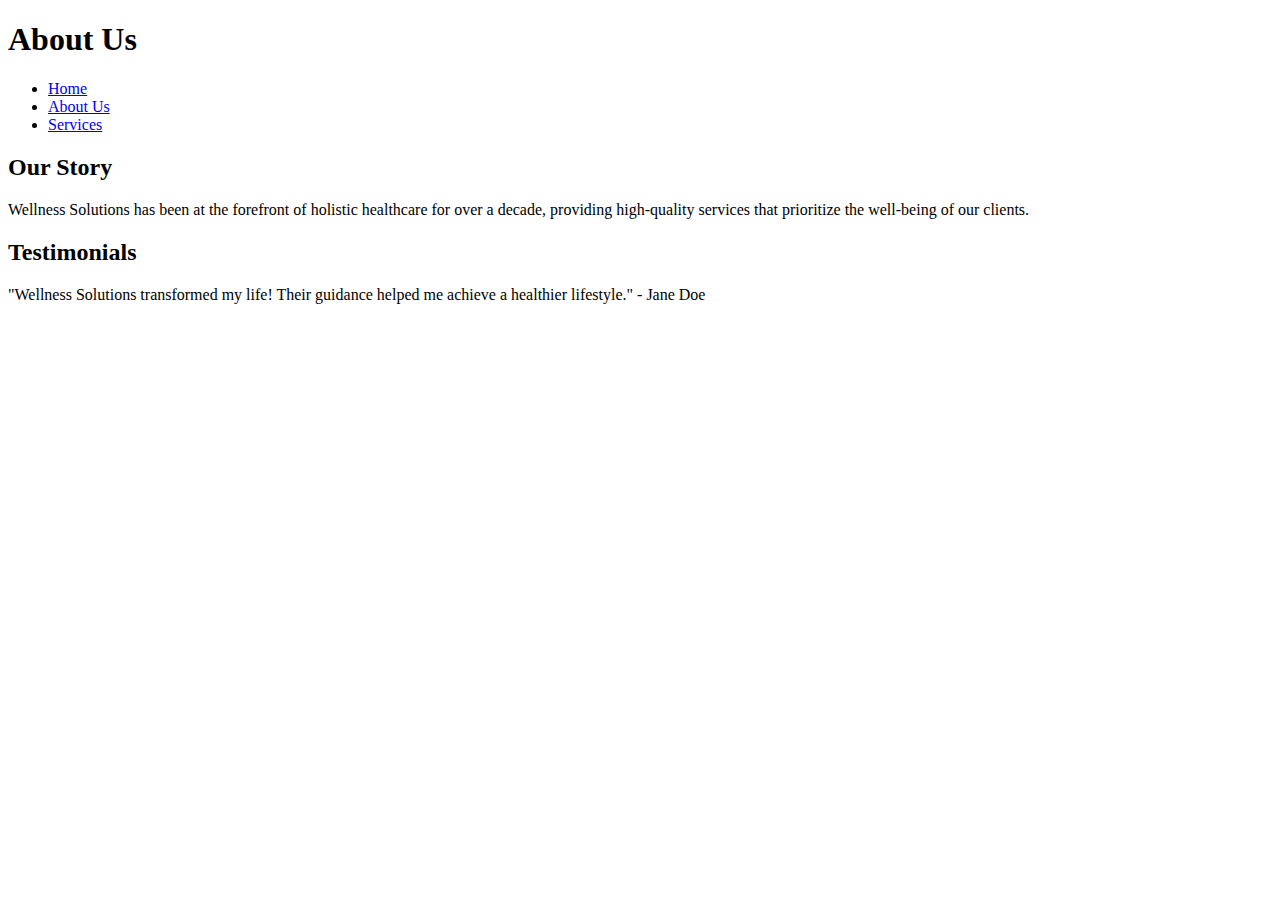
==== about.html @ f86ccc49 "On branch main  Initial commit  Changes to be committed: 	new file:   about.html 	new file:   index." ====
<!DOCTYPE html>
<html lang="en">
<head>
    
    <title>About Us - Healthy Living Hub</title>
    <link rel="stylesheet" href="styles.css">
</head>
<body>
    <header>
        <h1>About Us</h1>
        <nav>
            <ul>
                <li><a href="index.html">Home</a></li>
                <li><a href="about.html">About Us</a></li>
                <li><a href="services.html">Services</a></li>
            </ul>
        </nav>
    </header>

    <section>
        <h2>Our Story</h2>
        <p>Wellness Solutions has been at the forefront of holistic healthcare for over a decade, providing high-quality services that prioritize the well-being of our clients.</p>
    </section>

    <section>
        <h2>Testimonials</h2>
        <p>
            "Wellness Solutions transformed my life! Their guidance helped me achieve a healthier lifestyle." - Jane Doe
        </p>
    </section>

    

</body>
</html>
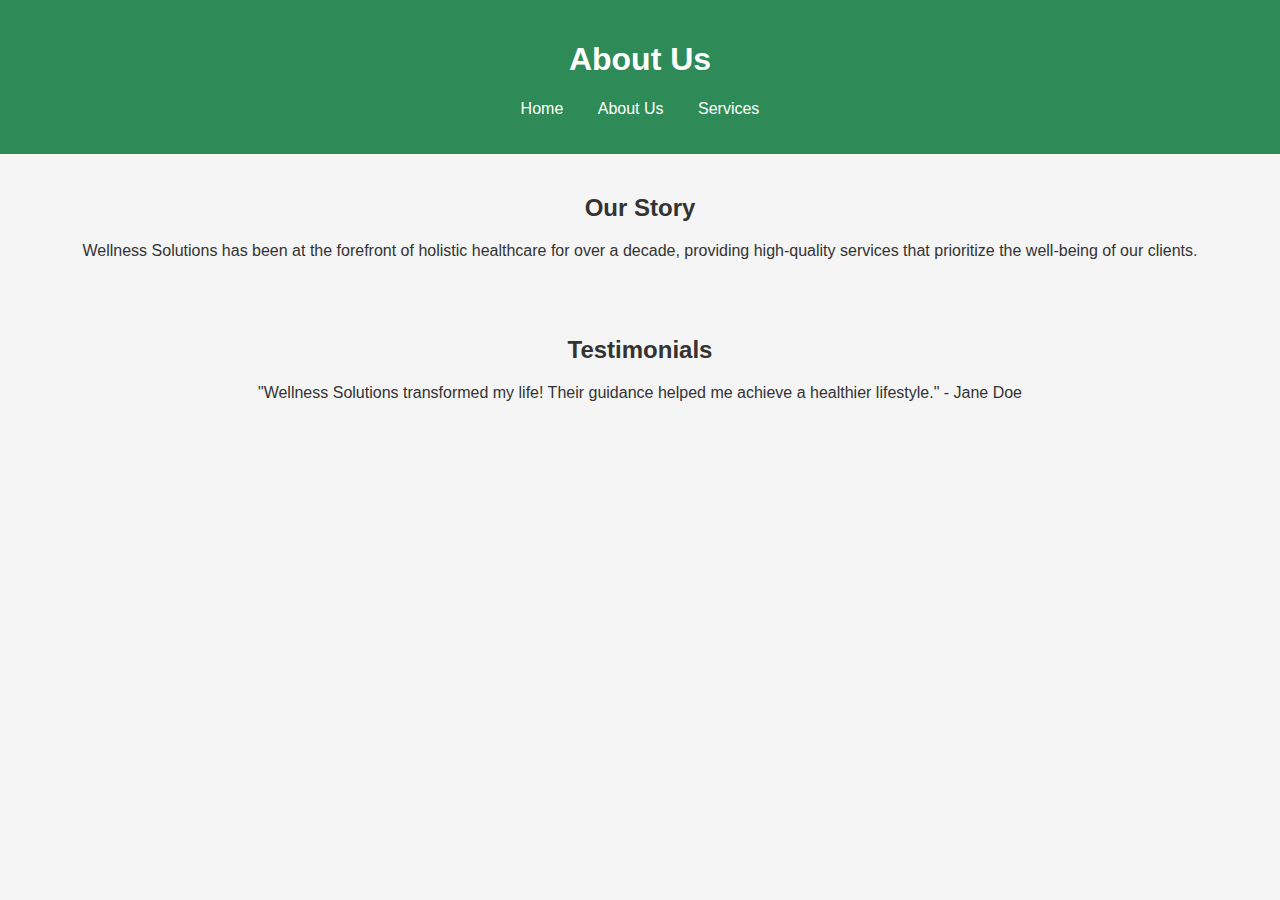
==== commit 2690d479: "On branch main  Initial commit  Changes to be committed: 	new file:   about.html 	new file:   index." ====
--- a/about.html
+++ b/about.html
@@ -3,7 +3,7 @@
 <head>
     
     <title>About Us - Healthy Living Hub</title>
-    <link rel="stylesheet" href="styles.css">
+    <link rel="stylesheet" href="style.css">
 </head>
 <body>
     <header>
--- a/style.css
+++ b/style.css
@@ -0,0 +1,61 @@
+/* General Styling */
+body {
+    font-family: Arial, sans-serif;
+    margin: 0;
+    padding: 0;
+    background-color: #f5f5f5;
+    color: #333;
+}
+
+/* Header */
+header {
+    background-color: #2e8b57;
+    color: white;
+    padding: 20px;
+    text-align: center;
+}
+
+header img {
+    max-width: 100px;
+}
+
+nav ul {
+    list-style: none;
+    padding: 0;
+}
+
+nav ul li {
+    display: inline;
+    margin: 0 15px;
+}
+
+nav ul li a {
+    color: white;
+    text-decoration: none;
+}
+
+/* Sections */
+section {
+    padding: 20px;
+    text-align: center;
+}
+
+.service-eyi {
+    background: white;
+    margin: 10px auto;
+    padding: 15px;
+    width: 80%;
+    box-shadow: 2px 2px 10px rgba(0, 0, 0, 0.1);
+}
+
+/* Buttons */
+.btn {
+    background-color: #2e8b57;
+    color: white;
+    padding: 10px 20px;
+    text-decoration: none;
+    display: inline-block;
+    margin-top: 10px;
+}
+
+
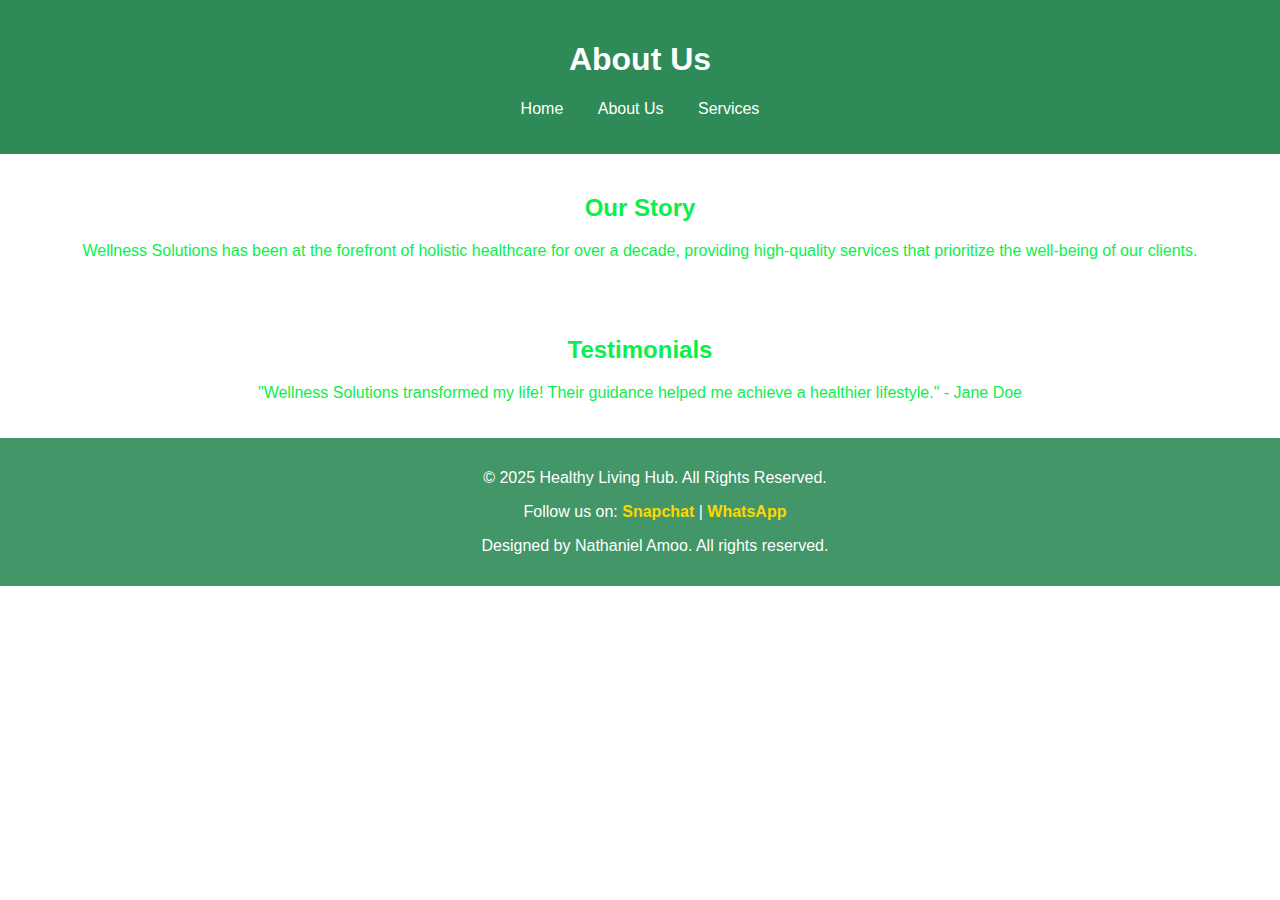
==== commit 92d07ed5: "move" ====
--- a/about.html
+++ b/about.html
@@ -29,6 +29,15 @@
         </p>
     </section>
 
+    <footer>
+        <p>&copy; 2025 Healthy Living Hub. All Rights Reserved.</p>
+        <p>Follow us on: 
+            <a href="https://www.snapchat.com/add/natibongo_111" target="_blank">Snapchat</a> |
+            <a href="https://wa.me/+233506852571" target="_blank">WhatsApp</a>
+        </p>
+        <p>Designed by Nathaniel Amoo. All rights reserved.</p>
+    </footer>
+
     
 
 </body>
--- a/style.css
+++ b/style.css
@@ -3,8 +3,8 @@
     font-family: Arial, sans-serif;
     margin: 0;
     padding: 0;
-    background-color: #f5f5f5;
-    color: #333;
+    background: url('https://images.unsplash.com/photo-1491510736257-3ad769ff47b6?q=80&w=1170&auto=format&fit=crop&ixlib=rb-4.0.3&ixid=M3wxMjA3fDB8MHxwaG90by1wYWdlfHx8fGVufDB8fHx8fA%3D%3D');
+    color: hsl(137, 92%, 49%);
 }
 
 /* Header */
@@ -57,5 +57,19 @@
     display: inline-block;
     margin-top: 10px;
 }
+/* Footer */
+footer {
+    background-color: rgba(46, 139, 87, 0.9); 
+    color: white;
+    text-align: center;
+    padding: 15px;
+    position: relative;
+    bottom: 0;
+    width: 100%;
+}
 
-
+footer a {
+    color: #ffd700; 
+    text-decoration: none;
+    font-weight: bold;
+}
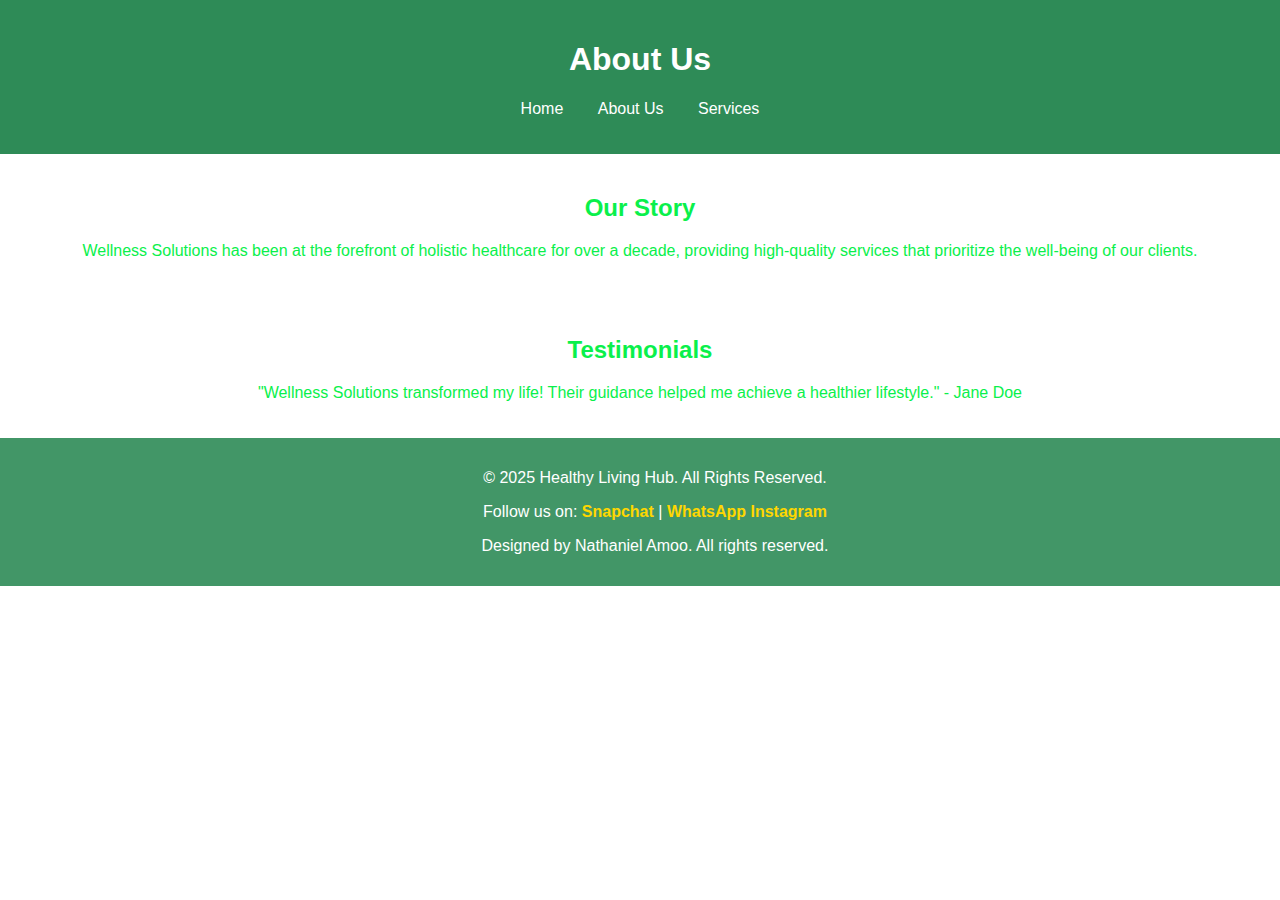
==== commit c948e6cc: "Update about.html" ====
--- a/about.html
+++ b/about.html
@@ -34,6 +34,7 @@
         <p>Follow us on: 
             <a href="https://www.snapchat.com/add/natibongo_111" target="_blank">Snapchat</a> |
             <a href="https://wa.me/+233506852571" target="_blank">WhatsApp</a>
+            <a href="https://www.instagram.com/nathan.amoo" target="_blank">Instagram</a>
         </p>
         <p>Designed by Nathaniel Amoo. All rights reserved.</p>
     </footer>
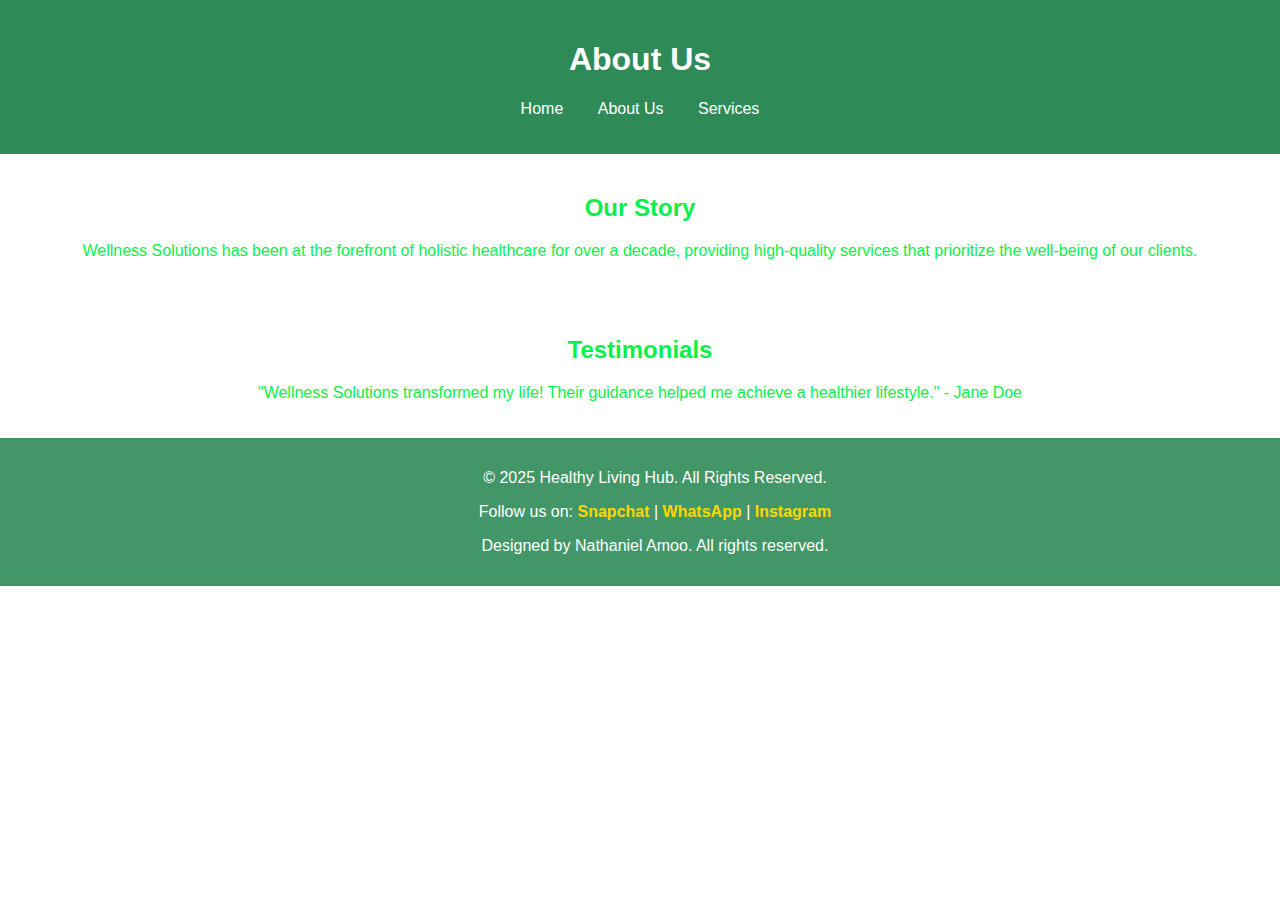
==== commit c634729c: "Update about.html" ====
--- a/about.html
+++ b/about.html
@@ -33,7 +33,7 @@
         <p>&copy; 2025 Healthy Living Hub. All Rights Reserved.</p>
         <p>Follow us on: 
             <a href="https://www.snapchat.com/add/natibongo_111" target="_blank">Snapchat</a> |
-            <a href="https://wa.me/+233506852571" target="_blank">WhatsApp</a>
+            <a href="https://wa.me/+233506852571" target="_blank">WhatsApp</a> |
             <a href="https://www.instagram.com/nathan.amoo" target="_blank">Instagram</a>
         </p>
         <p>Designed by Nathaniel Amoo. All rights reserved.</p>
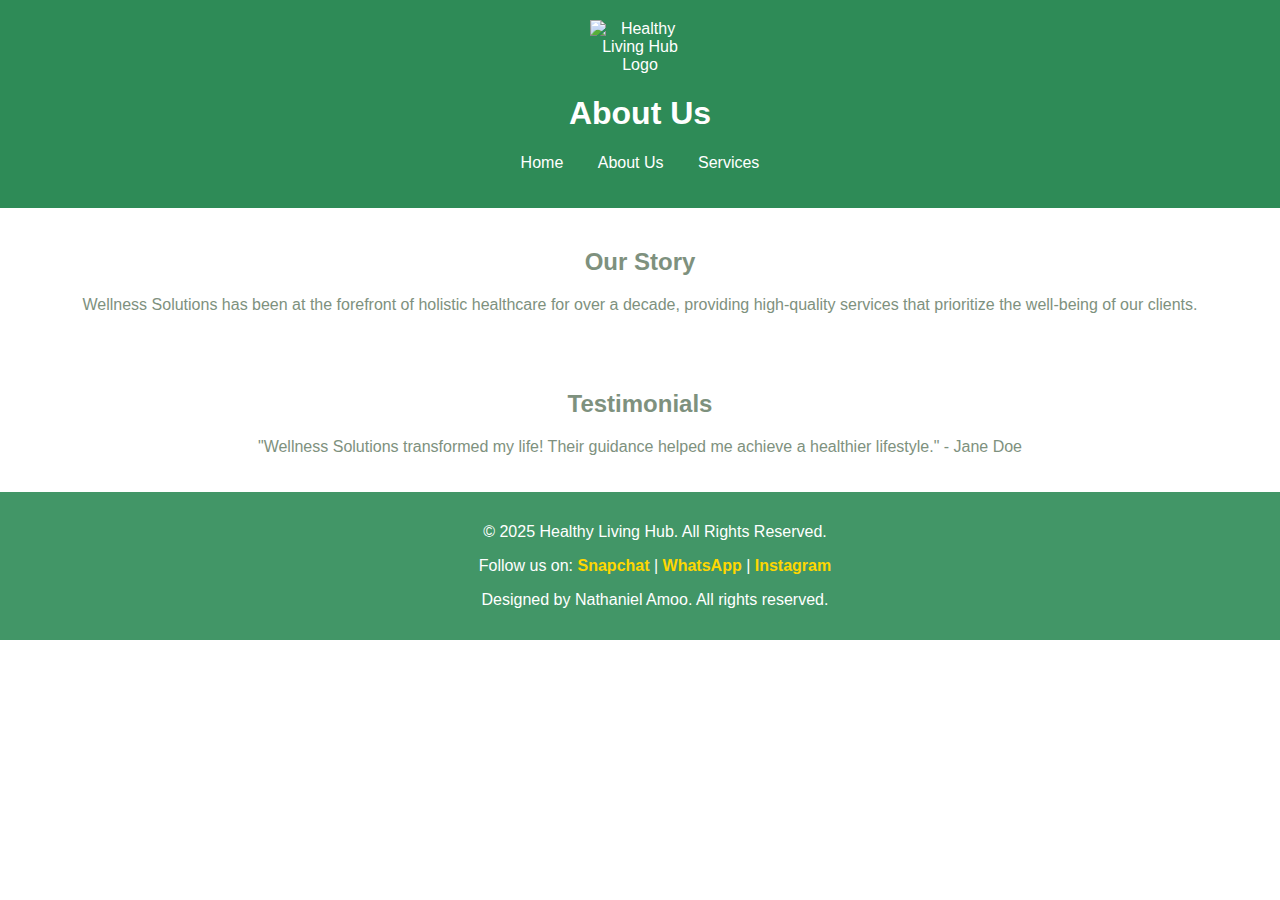
==== commit 2e694bec: "Addressed issues" ====
--- a/about.html
+++ b/about.html
@@ -7,6 +7,7 @@
 </head>
 <body>
     <header>
+        <img src="C:\Users\amoon\Desktop\lifeofcoding/copilot.png" alt="Healthy Living Hub Logo">
         <h1>About Us</h1>
         <nav>
             <ul>
--- a/style.css
+++ b/style.css
@@ -4,7 +4,7 @@
     margin: 0;
     padding: 0;
     background: url('https://images.unsplash.com/photo-1491510736257-3ad769ff47b6?q=80&w=1170&auto=format&fit=crop&ixlib=rb-4.0.3&ixid=M3wxMjA3fDB8MHxwaG90by1wYWdlfHx8fGVufDB8fHx8fA%3D%3D');
-    color: hsl(137, 92%, 49%);
+    color: hsl(120, 8%, 53%);
 }
 
 /* Header */
@@ -73,3 +73,79 @@
     text-decoration: none;
     font-weight: bold;
 }
+/* About on Homepage */
+.about-section {
+    display: flex;
+    align-items: center;
+    justify-content: center;
+    padding: 50px;
+    background-color: #f8f8f8;
+} 
+.about-image {
+    max-width: 50%;
+}
+
+.about-image img {
+    width: 100%;
+    border-radius: 10px; /* Smooth edges */
+    box-shadow: 5px 5px 15px rgba(0, 0, 0, 0.2);
+}
+
+.about-content {
+    max-width: 50%;
+    padding: 20px;
+}
+
+.about-content h2 {
+    font-size: 28px;
+    color: #333;
+    margin-bottom: 10px;
+}
+
+.about-content p {
+    font-size: 16px;
+    color: #666;
+    margin-bottom: 15px;
+}
+
+.about-content ul {
+    padding: 0;
+}
+
+.about-content li {
+    font-size: 16px;
+    color: #444;
+    margin-bottom: 5px;
+}
+
+.about-button {
+    display: inline-block;
+    background-color: #15e650; 
+    color: white;
+    padding: 10px 20px;
+    font-weight: bold;
+}
+/* Statistics eyi */
+.stats-section {
+    display: flex;
+    justify-content: space-around;
+    text-align: center;
+    background-color: #f8f8f8; 
+    padding: 30px 0;
+    margin: 30px 0;
+}
+
+.stat {
+    padding: 20px;
+}
+
+.stat h2 {
+    font-size: 30px;
+    font-weight: bold;
+    color: #d4a373; 
+}
+
+.stat p {
+    font-size: 18px;
+    color: #555;
+}